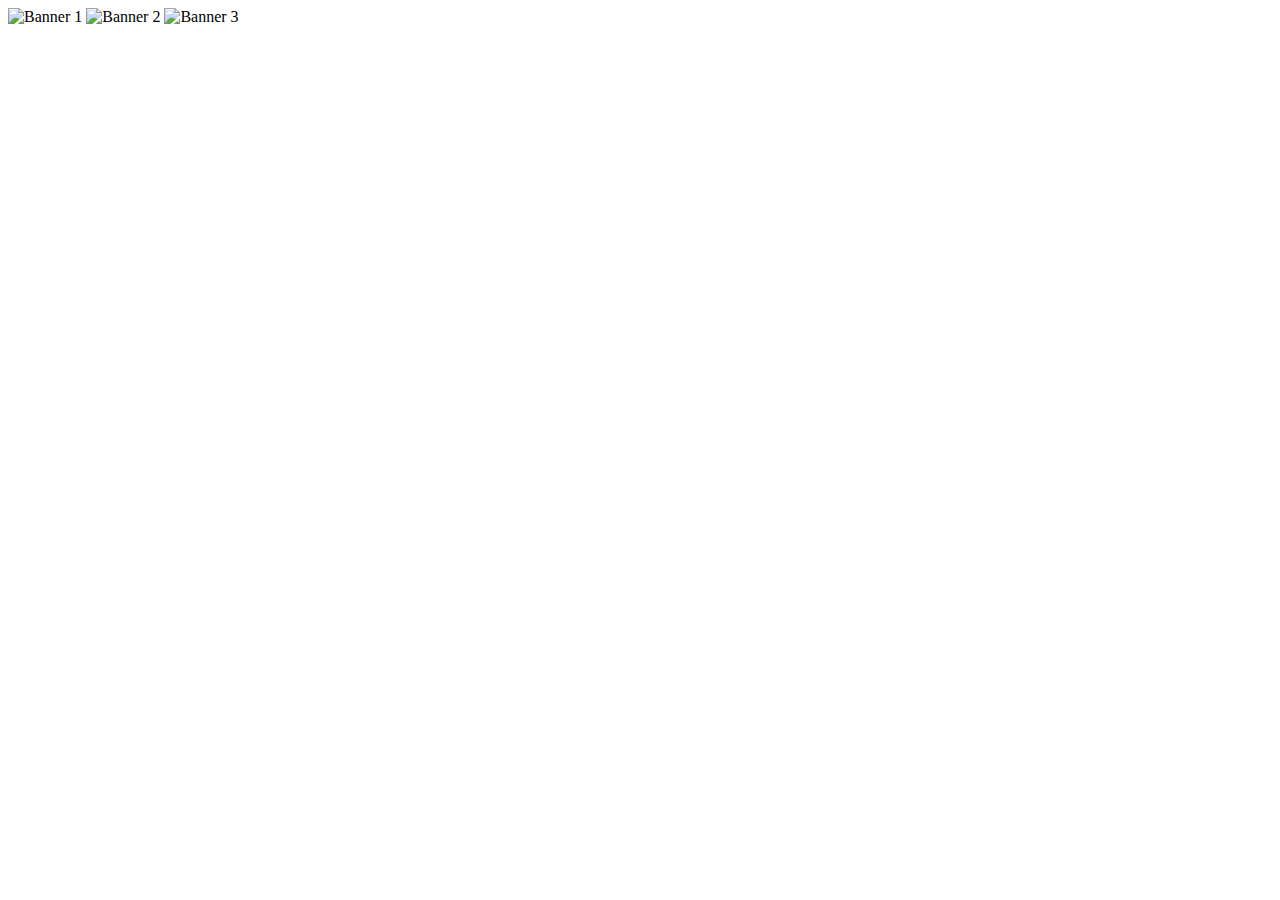
==== bemvindo.html @ 193de72a "Add files via upload" ====
<!DOCTYPE html>
<html lang="pt-br">
<head>
    <meta charset="UTF-8">
    <meta name="viewport" content="width=device-width, initial-scale=1.0">
    <title>vhQuiz</title>
    <link rel="stylesheet" href="css/cabeçalho.css">
    <link rel="stylesheet" href="css/rodape.css">
    <link rel="shortcut icon" href="img/favicon.png" type="image/x-icon">
</head>
<body>
    <div id="header-placeholder"></div>

    <main>
        <div class="banner">
            <div class="cycle-slideshow"
                data-cycle-fx="scrollHorz"
                data-cycle-pause-on-hover="true"
                data-cycle-speed="400"
                data-cycle-loader="true">
                <img src="img/banner.png" alt="Banner 1">
                <img src="img/bannerz.png" alt="Banner 2">
                <img src="img/bannerp.png" alt="Banner 3">
            </div>
        </div>
    </main>

    <div id="footer-placeholder"></div>

    <script src="https://ajax.googleapis.com/ajax/libs/jquery/3.7.1/jquery.min.js"></script>
    <script src="js/cycle.js"></script>
    <script src="js/carregarconteúdo.js"></script>
    <script>
        document.addEventListener('DOMContentLoaded', function() {

            loadContent('header-placeholder', 'includes/cabeçalho.html');

            loadContent('footer-placeholder', 'includes/rodape.html');
        });
    </script>
</body>
</html>
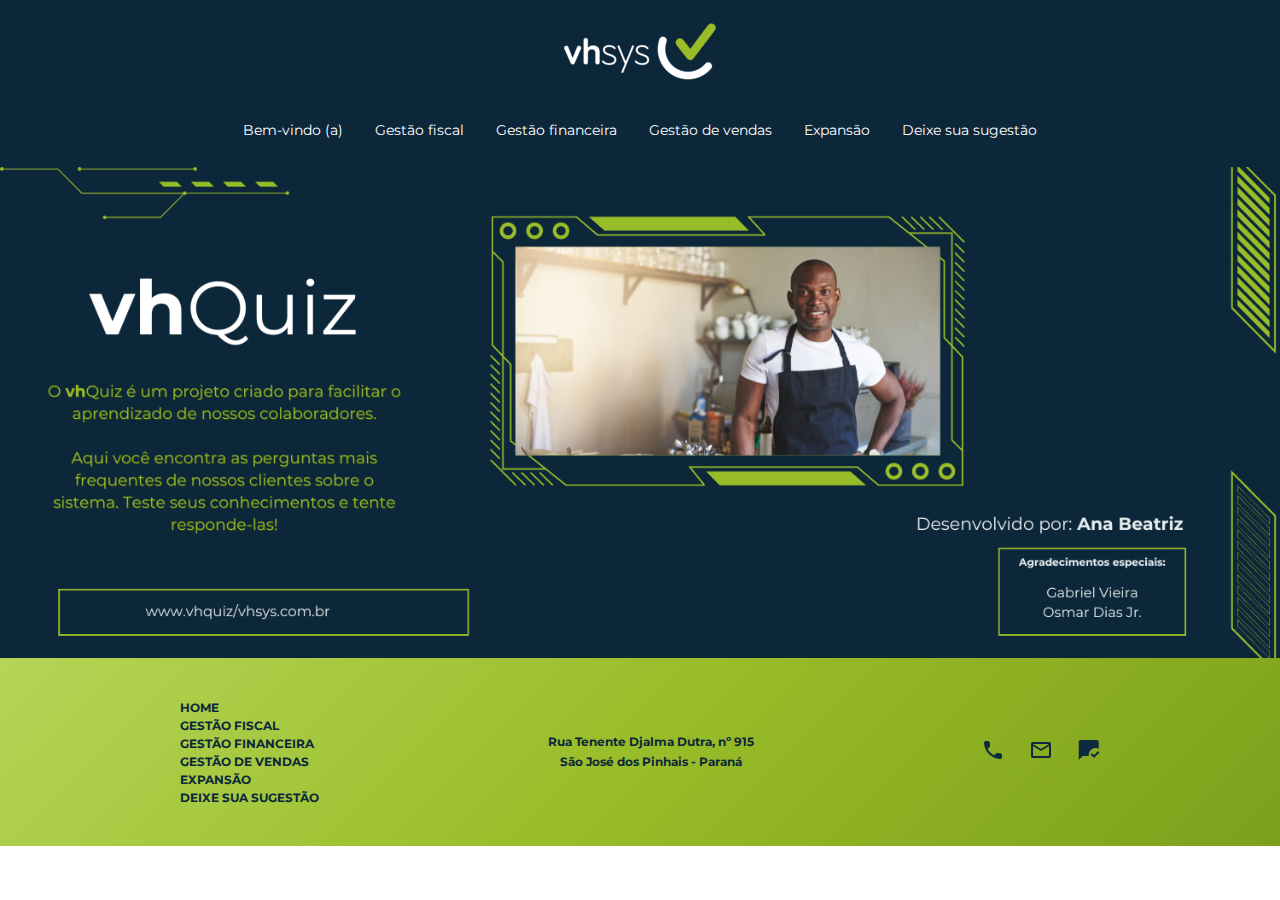
==== commit fb169665: "Alteração na estrutura do projeto - Remoção do ambiente local" ====
--- a/bemvindo.html
+++ b/bemvindo.html
@@ -6,21 +6,24 @@
     <title>vhQuiz</title>
     <link rel="stylesheet" href="css/cabeçalho.css">
     <link rel="stylesheet" href="css/rodape.css">
+    <link rel="stylesheet" href="css/home-sug.css">
     <link rel="shortcut icon" href="img/favicon.png" type="image/x-icon">
 </head>
 <body>
     <div id="header-placeholder"></div>
 
-    <main>
+    <main class="main">
         <div class="banner">
-            <div class="cycle-slideshow"
-                data-cycle-fx="scrollHorz"
-                data-cycle-pause-on-hover="true"
-                data-cycle-speed="400"
-                data-cycle-loader="true">
-                <img src="img/banner.png" alt="Banner 1">
-                <img src="img/bannerz.png" alt="Banner 2">
-                <img src="img/bannerp.png" alt="Banner 3">
+            <div class="cycle-slideshow-container">
+                <div class="cycle-slideshow"
+                    data-cycle-fx="scrollHorz"
+                    data-cycle-pause-on-hover="true"
+                    data-cycle-speed="400"
+                    data-cycle-loader="true">
+                    <img src="img/banner.png" alt="Banner 1">
+                    <img src="img/bannerz.png" alt="Banner 2">
+                    <img src="img/bannerp.png" alt="Banner 3">
+                </div>
             </div>
         </div>
     </main>
@@ -32,9 +35,7 @@
     <script src="js/carregarconteúdo.js"></script>
     <script>
         document.addEventListener('DOMContentLoaded', function() {
-
             loadContent('header-placeholder', 'includes/cabeçalho.html');
-
             loadContent('footer-placeholder', 'includes/rodape.html');
         });
     </script>
--- a/css/cabeçalho.css
+++ b/css/cabeçalho.css
@@ -0,0 +1,41 @@
+@import url('https://fonts.googleapis.com/css2?family=Montserrat:wght@400;600;700&display=swap');
+
+*, :root {
+    margin: 0;
+    padding: 0;
+    box-sizing: border-box;
+  
+    font-family: 'montserrat', sans-serif;
+    font-size: 14px;
+    font-weight: 400;
+    text-decoration: none;
+    list-style: none;
+    font-synthesis: none;
+    text-rendering: optimizeLegibility;
+    -webkit-font-smoothing: antialiased;
+    -moz-osx-font-smoothing: grayscale;
+    -webkit-text-size-adjust: 100%;
+  }
+
+  header {
+    max-width: 100%;
+    height: auto;
+    margin: 0 auto;
+    background-color: #0C2739;
+    text-align: center;
+    border-radius: 0px 0px 0px 0px;
+    padding-top: 1rem;
+  }
+
+  nav li {
+    display: inline-block;
+    margin: 2rem 1rem;
+}
+
+  nav a {
+    color: #FFFFFF;
+}
+
+  nav a:hover {
+    color: #99BC29;
+  }
--- a/css/rodape.css
+++ b/css/rodape.css
@@ -0,0 +1,69 @@
+.footer {
+  background: linear-gradient(135deg, #b4d556 0%, #99bc29 50%, #7ca01b 100%);
+  color: #0C2739;
+  padding: 40px 0;
+  position: relative;
+  bottom: 0;
+  width: 100%;
+}
+
+.footer-container {
+  display: flex;
+  flex-wrap: wrap;
+  justify-content: space-around;
+  align-items: center;
+  max-width: 1200px;
+  margin: 0 auto;
+  padding: 0 20px;
+}
+
+.footer-menu a {
+  margin: 0 0.8rem;
+  color: #0C2739;
+  text-decoration: none;
+  font-size: 12px;
+  font-weight: bold;
+  transition: color 0.3s ease;
+}
+
+.footer-menu a:hover {
+  color: #FFFFFF;
+}
+
+.footer-endereco p {
+  margin: 5px 0;
+  font-size: 12px;
+  font-weight: bold;
+  text-align: center;
+}
+
+.footer-contatos a {
+  margin: 0 10px;
+  display: inline-block;
+}
+
+.footer-contatos img {
+  width: 24px;
+  height: 24px;
+  transition: transform 0.3s ease;
+}
+
+.footer-contatos img:hover {
+  transform: scale(1.2);
+}
+
+@media (max-width: 768px) {
+  .footer-container {
+      flex-direction: column;
+      text-align: center;
+  }
+
+  .footer-menu a {
+      display: block;
+      margin: 10px 0;
+  }
+
+  .footer-contatos a {
+      margin: 10px 5px;
+  }
+}
--- a/css/home-sug.css
+++ b/css/home-sug.css
@@ -0,0 +1,150 @@
+body, html {
+  margin: 0;
+  padding: 0;
+  width: 100%;
+  overflow-x: hidden;
+  box-sizing: border-box;
+}
+
+*, *::before, *::after {
+  box-sizing: inherit;
+}
+
+.main {
+  width: 100%;
+  text-align: center;
+  margin: 0 auto;
+  justify-content: center;
+  align-items: center;
+}
+
+.banner {
+  width: 100%;
+  text-align: center;
+  margin: 0;
+  padding: 0;
+  justify-content: center;
+}
+
+.cycle-slideshow-container {
+  width: 100%;
+  overflow: hidden;
+}
+
+.cycle-slideshow {
+  width: 100%;
+  overflow: hidden;
+  margin: 0;
+  padding: 0;
+}
+
+.cycle-slideshow img {
+  width: 100%;
+  display: block;
+  margin: 0;
+  padding: 0;
+}
+
+
+.container {
+  display: flex;
+  justify-content: center;
+  align-items: center;
+  height: 100vh;
+  background: linear-gradient(135deg, #b4d556 0%, #99bc29 50%, #7ca01b 100%);
+}
+
+.sugestoes {
+  display: flex;
+  justify-content: space-between;
+  align-items: center;
+  text-align: center;
+  background-color: #0E2A3E;
+  margin: 2% auto;
+  width: 90%;
+  border-radius: 10px;
+  color: #FFFFFF;
+  padding: 2%;
+  box-shadow: 0 4px 8px rgba(0, 0, 0, 0.1);
+}
+
+.sug {
+  flex: 1;
+  margin-right: 2%;
+  display: flex;
+  flex-direction: column;
+  justify-content: center;
+  align-items: center;
+}
+
+.sug h1, .sug h2 {
+  font-size: 1.4rem;
+  color: #FFFFFF;
+  font-weight: 600;
+  margin-bottom: 1.5rem;
+}
+
+.sug form {
+  display: flex;
+  flex-direction: column;
+  align-items: center;
+}
+
+.sug input[type="text"], .sug input[type="email"], .sug textarea {
+  width: 80%;
+  max-width: 400px;
+  height: 50px;
+  color: #0C2739;
+  text-align: center;
+  border-radius: 10px;
+  margin-bottom: 1.5rem;
+  outline: none;
+  box-shadow: inset 0 0 5px rgba(0, 0, 0, 0.1);
+  font-size: 1rem;
+}
+
+.sug .radio-group {
+  display: flex;
+  justify-content: center;
+  align-items: center;
+  gap: 10px;
+  margin-bottom: 1.5rem;
+}
+
+.sug input[type="radio"] {
+  margin-right: 5px;
+}
+
+.sug input[type="submit"] {
+  font-weight: bold;
+  width: 250px;
+  height: 50px;
+  color: #0C2739;
+  background-color: #FFFFFF;
+  border: none;
+  margin-top: 2%;
+  border-radius: 10px;
+  transition: background-color 0.3s ease;
+  font-size: 1rem;
+}
+
+.sug input[type="submit"]:hover {
+  background-color: #99BC29;
+  cursor: pointer;
+}
+
+.sug-av {
+  flex: 1;
+  display: flex;
+  justify-content: center;
+  align-items: center;
+}
+
+.sug-av img {
+  max-width: 100%;
+  max-height: 100%;
+  width: auto;
+  height: auto;
+  object-fit: contain;
+  border-radius: 10px;
+}  